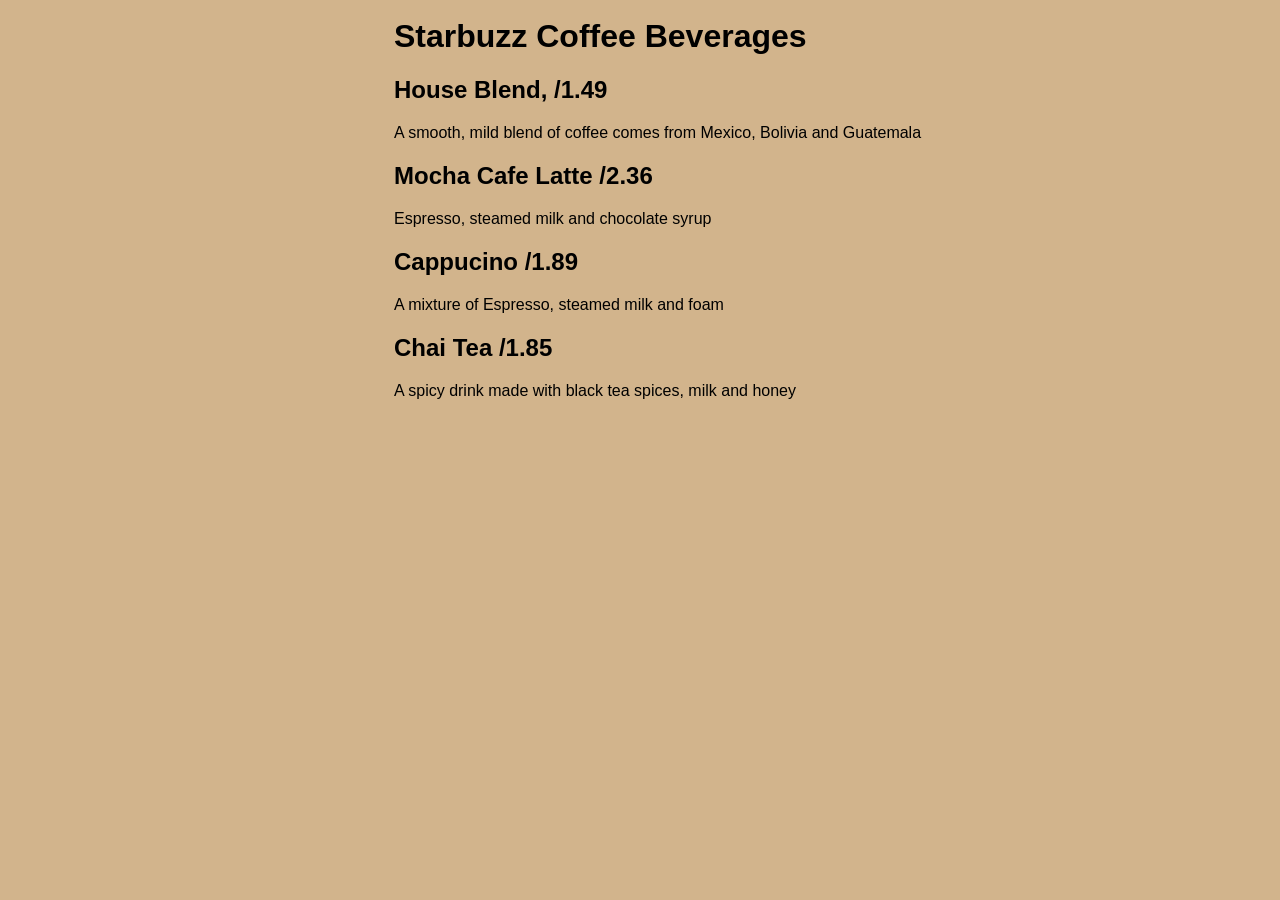
==== index.html @ 5bcf26c2 "third commit" ====
<html>
    <head>
        <title> Starbuzz Coffee </title>
        <style type="text/css">
        body{
            background-color: #d2b48c;
            margin-left: 30%;
            margin right: 30%;
            padding: 10px 10px 10px 10px;
            font-family: sans-serif;
        }
        </style>
    </head>
    <body>

<h1>Starbuzz Coffee Beverages</h1>

<h2> House Blend, /1.49 </h2>
<p> A smooth, mild blend of coffee comes from Mexico, Bolivia and Guatemala </p>

<h2> Mocha Cafe Latte /2.36 </h2>
<p> Espresso, steamed milk and chocolate syrup </p>

<h2>Cappucino /1.89 </h2>
<p> A mixture of Espresso, steamed milk and foam </p>

<h2> Chai Tea /1.85 </h2>
<p> A spicy drink made with black tea spices, milk and honey </p>

    </body>
</html>
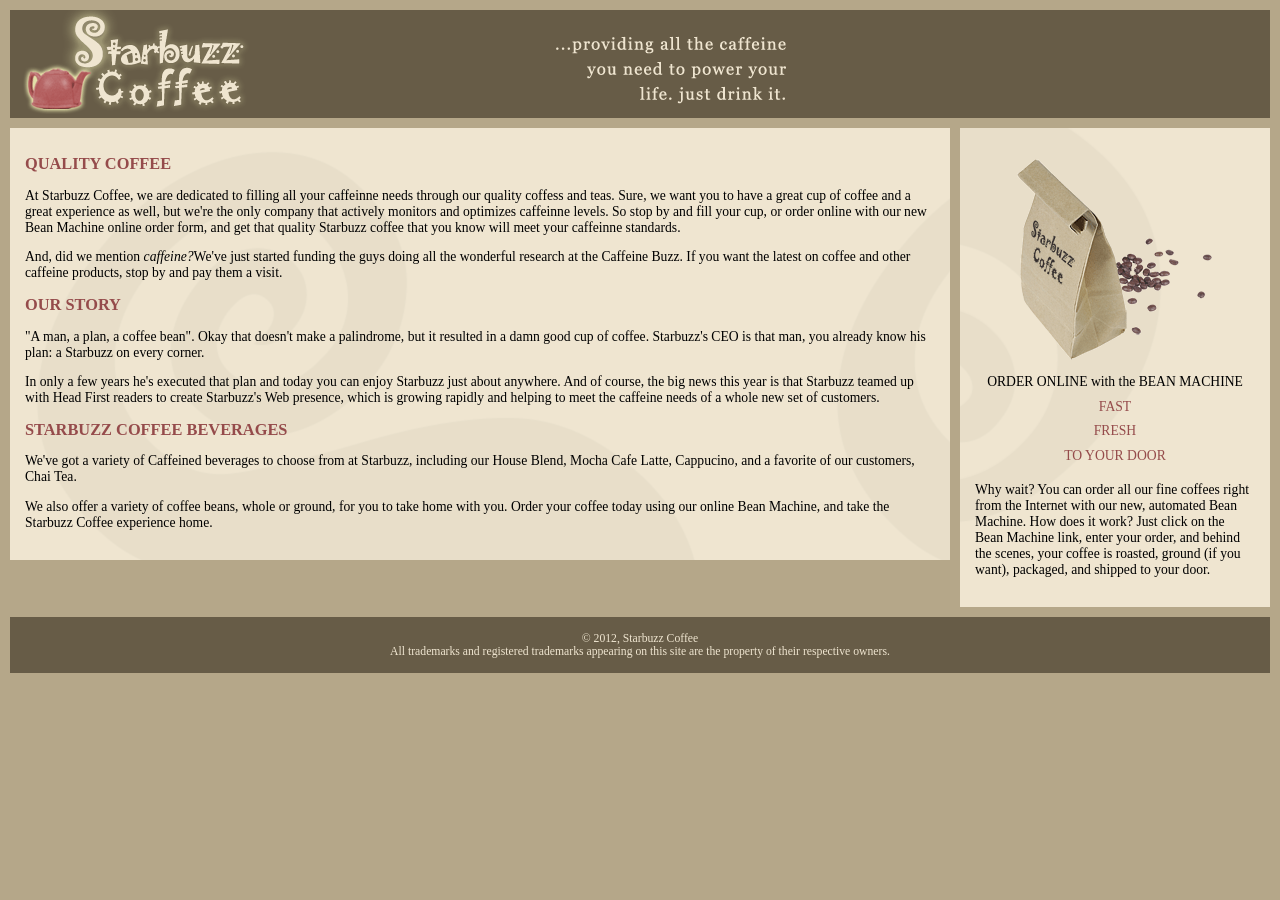
==== commit 8c900c41: "Add files via upload" ====
--- a/index.html
+++ b/index.html
@@ -1,31 +1,78 @@
-<html>
-    <head>
-        <title> Starbuzz Coffee </title>
-        <style type="text/css">
-        body{
-            background-color: #d2b48c;
-            margin-left: 30%;
-            margin right: 30%;
-            padding: 10px 10px 10px 10px;
-            font-family: sans-serif;
-        }
-        </style>
-    </head>
-    <body>
-
-<h1>Starbuzz Coffee Beverages</h1>
-
-<h2> House Blend, /1.49 </h2>
-<p> A smooth, mild blend of coffee comes from Mexico, Bolivia and Guatemala </p>
-
-<h2> Mocha Cafe Latte /2.36 </h2>
-<p> Espresso, steamed milk and chocolate syrup </p>
-
-<h2>Cappucino /1.89 </h2>
-<p> A mixture of Espresso, steamed milk and foam </p>
-
-<h2> Chai Tea /1.85 </h2>
-<p> A spicy drink made with black tea spices, milk and honey </p>
-
-    </body>
+<!DOCTYPE html>
+<html>
+    <head>
+        <title>Starbuzz Coffee</title> <meta charset = "utf-8"> <link type = "text/css" rel = "stylesheet" href = "design.css">
+    </head>
+    <body>
+
+
+<div id = "header">
+<img src = "image/header.gif">
+ </div>
+
+ <div id = "sidebar">
+    <p id = "sidebean">
+        <img src = "image/bag.gif">
+        <br>
+        ORDER ONLINE 
+        with the 
+        BEAN MACHINE
+        <br>
+        <span class = "slogan">
+            FAST <br>
+            FRESH <br>
+            TO YOUR DOOR <br>
+            </span>
+    </p>
+    <p>
+        Why wait? You can order all our fine coffees right from the Internet with our new, automated Bean Machine. How does it work? Just click on the Bean Machine link, enter your order, and behind the scenes, your coffee is roasted, ground (if you want), packaged, and shipped to your door.
+    </p>
+</div>
+
+ <div id = "main">
+<h1>QUALITY COFFEE</h1>
+<p>
+    At Starbuzz Coffee, we are dedicated to filling all your caffeinne needs through our quality coffess and teas. Sure, we want you to have a great cup of coffee
+    and a great experience as well, but we're the only company that actively monitors and optimizes caffeinne levels. So stop by and fill your cup,
+    or order online with our new Bean Machine online order form, and get that quality Starbuzz coffee that you know will meet your caffeinne standards.
+</p>
+<p>
+    And, did we mention <em>caffeine?</em>We've just started funding the guys doing all the wonderful research at the Caffeine Buzz. If you want the 
+    latest on coffee and other caffeine products, stop by and pay them a visit.
+</p>
+
+<h1>OUR STORY</h1>
+<p>
+    "A man, a plan, a coffee bean". Okay that doesn't make a palindrome, but it resulted in a damn good cup of coffee. Starbuzz's CEO is that man, you already
+    know his plan: a Starbuzz on every corner.
+</p>
+<p>
+    In only a few years he's executed that plan and today you can enjoy Starbuzz just about anywhere. And of course, the big news this year is that Starbuzz teamed up
+    with Head First readers to create Starbuzz's Web presence, which is growing rapidly and helping to meet the caffeine needs of a whole new set of customers.
+</p>
+
+<h1>STARBUZZ COFFEE BEVERAGES</h1>
+<p>
+    We've got a variety of Caffeined beverages to choose from at Starbuzz, including our House Blend, Mocha Cafe Latte, Cappucino, and a favorite of our customers, Chai Tea.
+</p>
+
+<p>
+We also offer a variety of coffee beans, whole or ground, for you to take home with you. Order your coffee today using our online Bean Machine, and take the Starbuzz Coffee experience home.
+</p>
+</div>
+
+
+
+
+<div id = "footer">
+    © 2012, Starbuzz Coffee
+    <br>
+    All trademarks and registered trademarks appearing on this site are the property of their respective owners.
+</div>
+
+
+
+
+
+    </body>
 </html>
--- a/design.css
+++ b/design.css
@@ -0,0 +1,27 @@
+body{font-family: Georgia, 'Times New Roman', Times, serif; background-color: #b5a789; font-size: small; margin: 0px;}
+
+#header{background-color: #675c47; margin: 10px; height: 108px;}
+
+#main 
+{
+ background: #efe5d0 url(image/background.gif) top left;
+ font-size: 105%;
+ padding: 15px;
+ margin: 0px 330px 10px 10px;
+}
+
+#sidebar{
+    background:#efe5d0 url(image/background.gif) bottom right ;
+    font-size: 105%;
+    padding: 15px;
+    margin: 0px 10px 10px 10px;
+     width: 280px; float: right;
+}
+
+#footer{background-color: #675c47; color: #efe5d0; text-align: center; padding: 15px; margin: 10px; font-size: 90%; clear: right;}
+
+h1{font-size: 120%; color: #954b4b}
+
+.slogan {color: #954b4b}
+
+#sidebean{text-align: center; line-height: 1.8em;}
